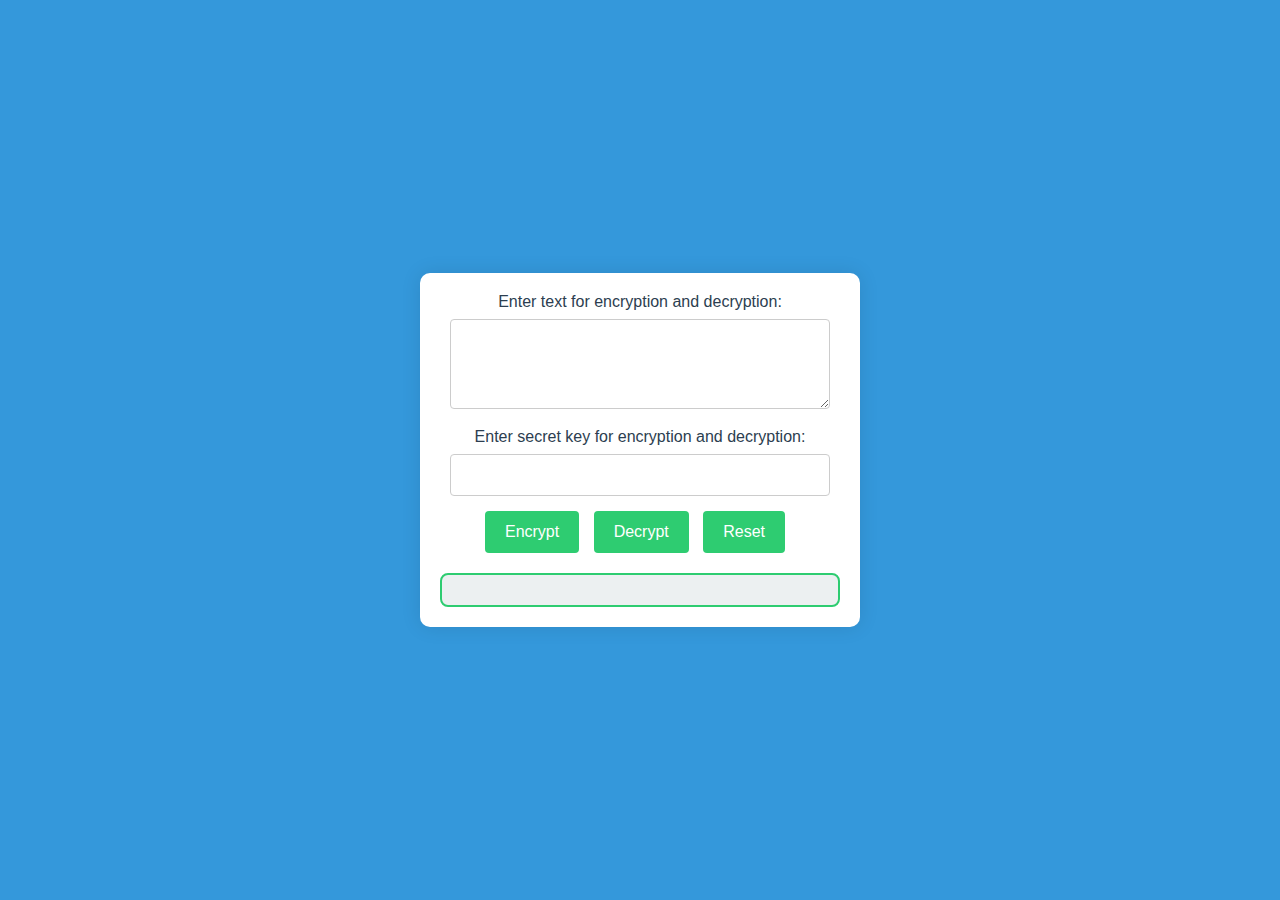
==== index.html @ 32759c81 "First" ====
<!DOCTYPE html>
<html lang="en">
<head>
    <meta charset="UTF-8">
    <meta name="viewport" content="width=device-width, initial-scale=1.0">
    <link rel="stylesheet" href="style.css">
    <title>Secure Ink</title>
</head>
<body>
    <div class="container">
        <label for="text">Enter text for encryption and decryption:</label>
        <textarea id="text" rows="4"></textarea>

        <label for="key">Enter secret key for encryption and decryption:</label>
        <input type="password" id="key" />

        <button onclick="encrypt()">Encrypt</button>
        <button onclick="decrypt()">Decrypt</button>
        <button onclick="reset()">Reset</button>

        <div id="result" class="result"></div>
    </div>

    <script src="script.js"></script>
</body>
</html>
---- style.css ----
body {
    font-family: 'Arial', sans-serif;
    background-color: #3498db;
    display: flex;
    align-items: center;
    justify-content: center;
    height: 100vh;
    margin: 0;
}

.container {
    background-color: #ffffff;
    padding: 20px;
    border-radius: 10px;
    box-shadow: 0 0 20px rgba(0, 0, 0, 0.1);
    max-width: 400px;
    width: 100%;
    text-align: center;
}

label {
    font-size: 16px;
    color: #2c3e50;
    display: block;
    margin-bottom: 8px;
}

textarea, input {
    width: calc(100% - 20px);
    margin-bottom: 15px;
    padding: 12px;
    font-size: 14px;
    border: 1px solid #ccc;
    border-radius: 4px;
    box-sizing: border-box;
}

button {
    background-color: #2ecc71;
    color: #ffffff;
    border: none;
    padding: 12px 20px;
    cursor: pointer;
    margin-right: 10px;
    font-size: 16px;
    border-radius: 4px;
    transition: background-color 0.3s ease;
}

button:hover {
    background-color: #27ae60;
}

.result {
    margin-top: 20px;
    padding: 15px;
    border: 2px solid #2ecc71;
    background-color: #ecf0f1;
    border-radius: 8px;
    font-size: 14px;
    color: #2c3e50;
}
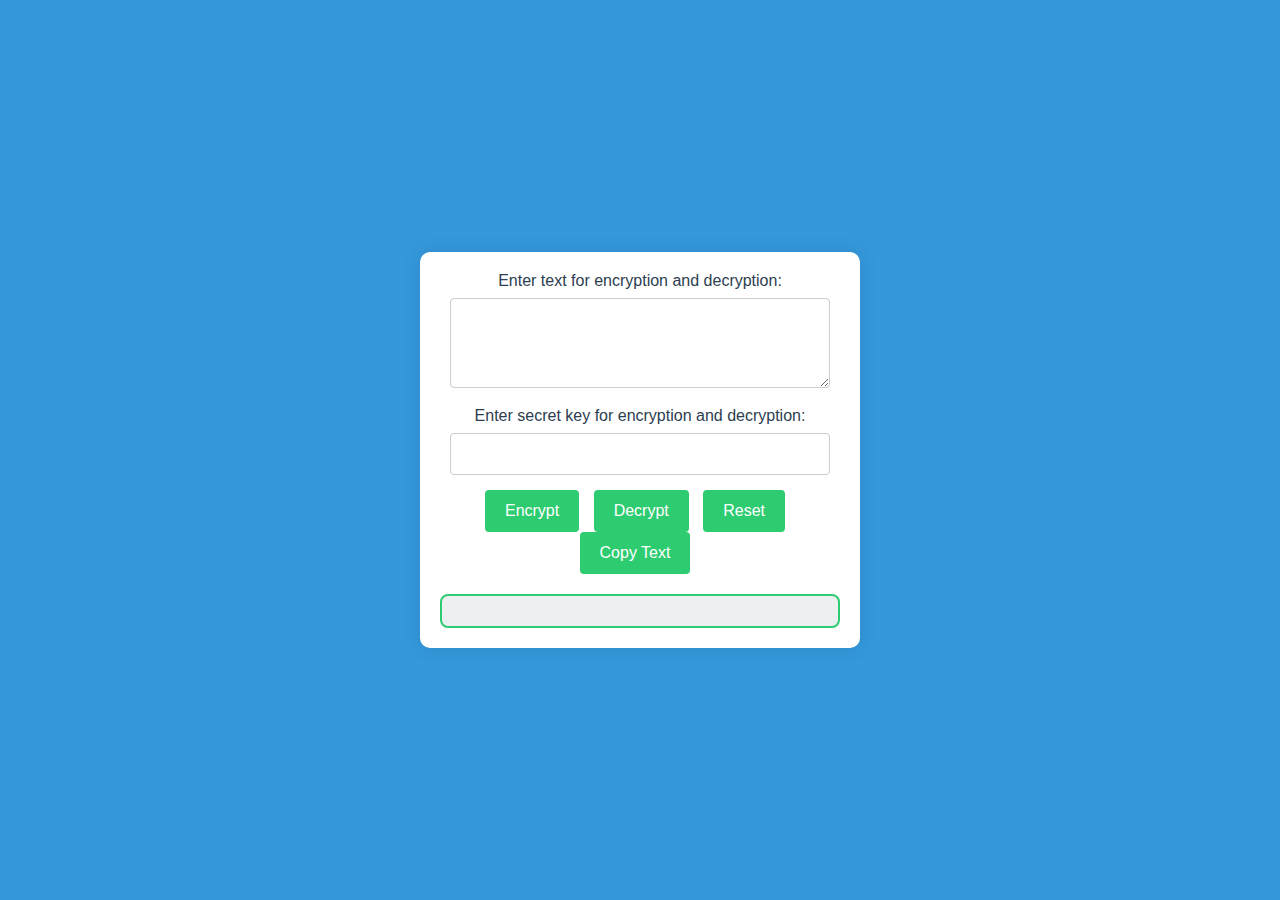
==== commit d7a6c17c: "Add files via upload" ====
--- a/index.html
+++ b/index.html
@@ -4,20 +4,23 @@
     <meta charset="UTF-8">
     <meta name="viewport" content="width=device-width, initial-scale=1.0">
     <link rel="stylesheet" href="style.css">
+    <link rel="icon" type="png" href="CrImages\key.png">
     <title>Secure Ink</title>
 </head>
 <body>
+   
     <div class="container">
         <label for="text">Enter text for encryption and decryption:</label>
         <textarea id="text" rows="4"></textarea>
 
         <label for="key">Enter secret key for encryption and decryption:</label>
         <input type="password" id="key" />
-
-        <button onclick="encrypt()">Encrypt</button>
-        <button onclick="decrypt()">Decrypt</button>
-        <button onclick="reset()">Reset</button>
-
+        <div class="btn">
+        <button id="encrypt" onclick="encrypt()">Encrypt</button>
+        <button id="decrypt" onclick="decrypt()">Decrypt</button>
+        <button id="reset" onclick="reset()">Reset</button>
+        <button id="copy" onclick="copyText()">Copy Text</button>
+        </div>
         <div id="result" class="result"></div>
     </div>
 
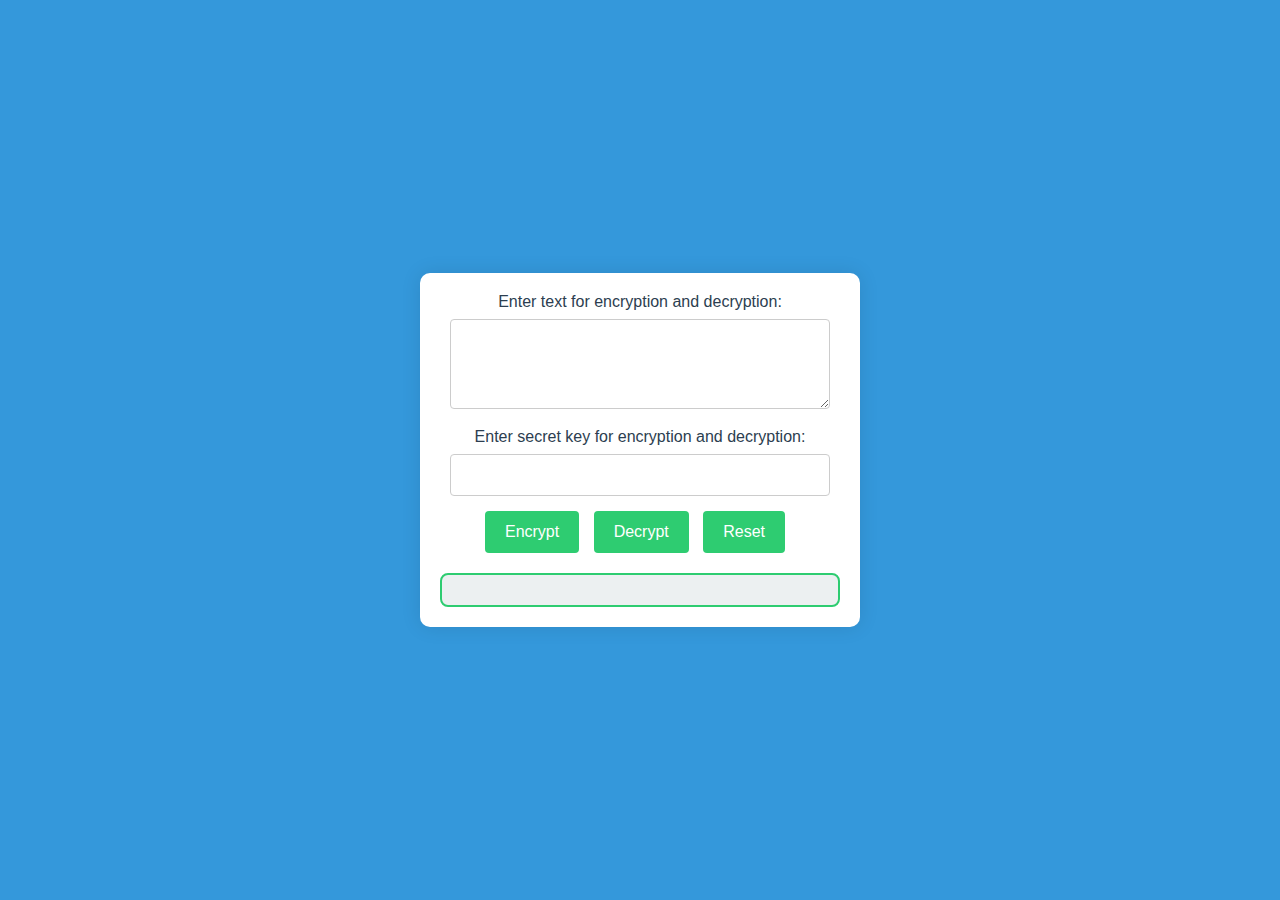
==== commit b783cc9f: "Update index.html" ====
--- a/index.html
+++ b/index.html
@@ -19,7 +19,7 @@
         <button id="encrypt" onclick="encrypt()">Encrypt</button>
         <button id="decrypt" onclick="decrypt()">Decrypt</button>
         <button id="reset" onclick="reset()">Reset</button>
-        <button id="copy" onclick="copyText()">Copy Text</button>
+        <!--<button id="copy" onclick="copyText()">Copy Text</button>-->
         </div>
         <div id="result" class="result"></div>
     </div>
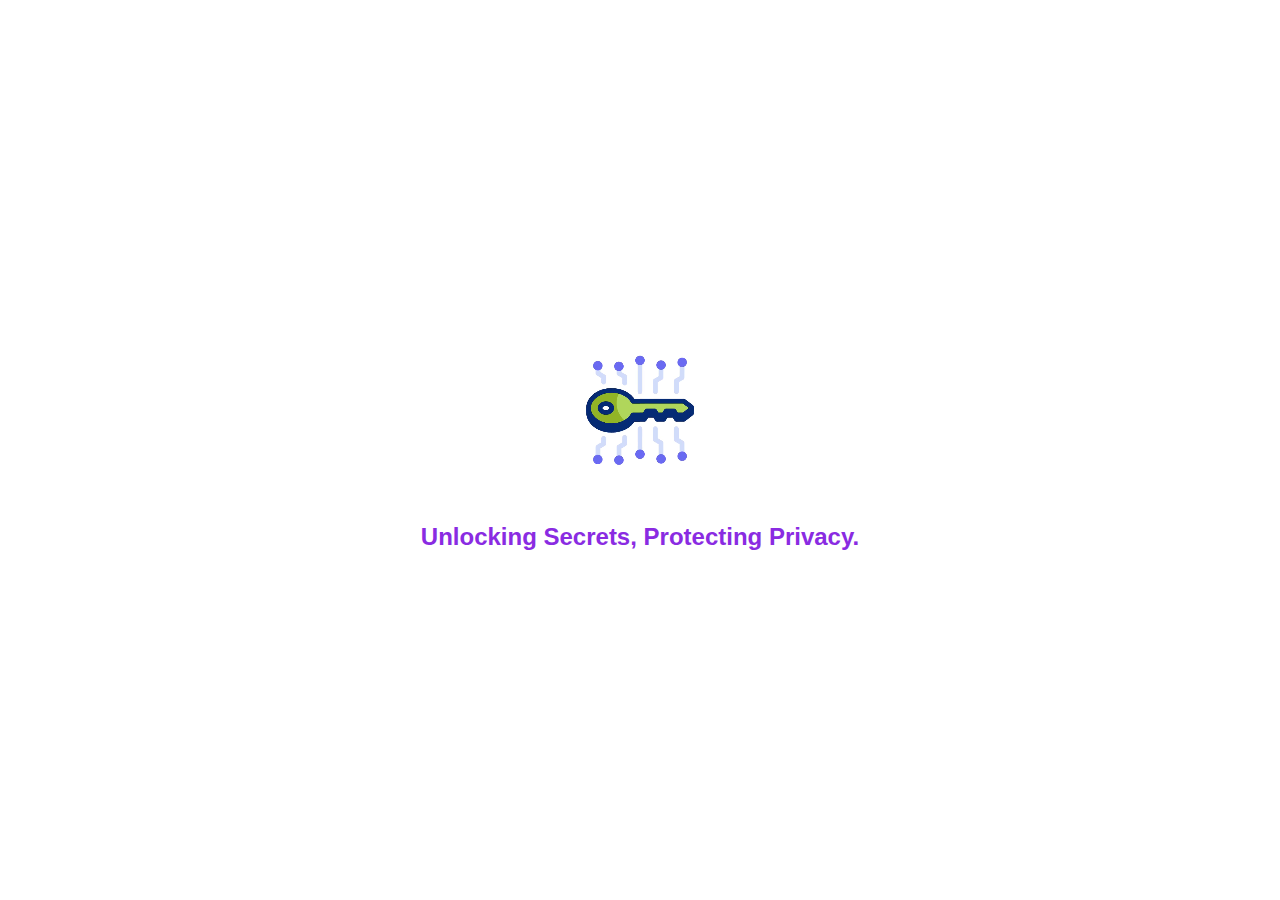
==== commit ac7450c7: "Splash Screen" ====
--- a/index.html
+++ b/index.html
@@ -4,26 +4,46 @@
     <meta charset="UTF-8">
     <meta name="viewport" content="width=device-width, initial-scale=1.0">
     <link rel="stylesheet" href="style.css">
-    <link rel="icon" type="png" href="CrImages\key.png">
+    <link rel="icon" type="image/png" href="CrImages/key.png">
     <title>Secure Ink</title>
+    <link rel="stylesheet" href="https://cdnjs.cloudflare.com/ajax/libs/font-awesome/6.0.0-beta3/css/all.min.css">
 </head>
 <body>
-   
+
+     <!-- Splash Screen -->
+     <div id="splash-screen">
+        <div class="splash-content">
+            <!-- Video element inside splash screen -->
+            <video class="splash-logo" autoplay muted loop>
+                <source src="CrImages/encryption.mp4" type="video/mp4">
+                Your browser does not support the video tag.
+            </video>
+            <h1>Unlocking Secrets, Protecting Privacy.</h1>
+        </div>
+    </div>
+    
     <div class="container">
-        <label for="text">Enter text for encryption and decryption:</label>
-        <textarea id="text" rows="4"></textarea>
+        <!-- <label for="text">Enter text for Encryption & Decryption:</label> -->
+        <textarea id="text" rows="4"  placeholder ="Enter your message for Encryption & Decryption"></textarea>
 
-        <label for="key">Enter secret key for encryption and decryption:</label>
-        <input type="password" id="key" />
+        <!-- <label for="key">Secret Key:</label> -->
+        <div class="key-container">
+            <input type="password" id="key" placeholder="Enter your secret key" />
+            <button type="button" id="toggle-key" onclick="togglePassword()">
+                <i class="fas fa-eye" id="eye-icon"></i>
+            </button>
+        </div>
         <div class="btn">
-        <button id="encrypt" onclick="encrypt()">Encrypt</button>
-        <button id="decrypt" onclick="decrypt()">Decrypt</button>
-        <button id="reset" onclick="reset()">Reset</button>
-        <!--<button id="copy" onclick="copyText()">Copy Text</button>-->
+            <button id="encrypt" onclick="encrypt()">Encrypt</button>
+            <button id="decrypt" onclick="decrypt()">Decrypt</button>
+            <button id="reset" onclick="reset()">Reset</button>
+            <button id="copy" onclick="copyText()">Copy Text</button>
+            <button id="paste" onclick="pasteText()">Paste Text</button> <!-- New Paste Button -->
         </div>
         <div id="result" class="result"></div>
     </div>
 
     <script src="script.js"></script>
+    <script src="splash.js"></script>
 </body>
 </html>
--- a/style.css
+++ b/style.css
@@ -1,11 +1,68 @@
 body {
     font-family: 'Arial', sans-serif;
-    background-color: #3498db;
+    background-color: white;
     display: flex;
     align-items: center;
     justify-content: center;
     height: 100vh;
     margin: 0;
+}
+/* Full-screen splash screen */
+
+#splash-screen {
+    position: fixed;
+    top: 0;
+    left: 0;
+    width: 100%;
+    height: 100%;
+    background-color: white; /* Change this to fit your branding */
+    display: flex;
+    justify-content: center;
+    align-items: center;
+    z-index: 1000; /* Ensure it stays on top */
+    transition: opacity 0.5s ease; /* Smooth fade-out */
+}
+
+/* Hidden state for splash screen (once it fades out) */
+#splash-screen.hidden {
+    opacity: 0;
+    visibility: hidden;
+}
+
+/* Splash content (centered content inside the splash screen) */
+.splash-content {
+    text-align: center;
+    color: white;
+}
+
+.splash-logo {
+    width: 150px;
+    height: 150px;
+    margin-bottom: 20px;
+}
+
+.splash-content h1 {
+    font-size: 24px;
+    font-weight: bold;
+    color: blueviolet;
+}
+
+/* Main content styles */
+.main-content {
+    display: none; /* Hidden until splash screen disappears */
+    text-align: center;
+    padding: 50px;
+}
+
+/* Optional main content styling */
+.main-content h1 {
+    font-size: 36px;
+    color: #333;
+}
+
+.main-content p {
+    font-size: 18px;
+    color: #666;
 }
 
 .container {
@@ -13,7 +70,7 @@
     padding: 20px;
     border-radius: 10px;
     box-shadow: 0 0 20px rgba(0, 0, 0, 0.1);
-    max-width: 400px;
+    max-width: 90%;
     width: 100%;
     text-align: center;
 }
@@ -23,21 +80,50 @@
     color: #2c3e50;
     display: block;
     margin-bottom: 8px;
+    text-align: left;
+    
 }
 
 textarea, input {
-    width: calc(100% - 20px);
-    margin-bottom: 15px;
+    width: 100%; /* Adjusted width to accommodate the icon button */
+    margin-bottom: 30px;
     padding: 12px;
     font-size: 14px;
     border: 1px solid #ccc;
     border-radius: 4px;
     box-sizing: border-box;
+    display: flex;
+}
+
+.key-container {
+    display: flex;
+    align-items: center;
+    position: inherit;
+    width: auto;
+    margin-top: 20px;
+
+}
+
+#key {
+    flex: 1;
+}
+
+#toggle-key {
+    border: none;
+    background: transparent;
+    cursor: pointer;
+    font-size: 20px;
+    padding: 0 10px;
+    color: #3498db;
+    margin-top: -25px;
+    justify-content: center;
+}
+
+#toggle-key:hover #eye-icon {
+    color: #131414;
 }
 
 button {
-    background-color: #2ecc71;
-    color: #ffffff;
     border: none;
     padding: 12px 20px;
     cursor: pointer;
@@ -45,6 +131,31 @@
     font-size: 16px;
     border-radius: 4px;
     transition: background-color 0.3s ease;
+}
+
+#encrypt {
+    background-color: #2ecc71;
+    color: #ffffff;
+}
+
+#decrypt {
+    background-color: red;
+    color: #ffffff;
+}
+
+#reset {
+    background-color: skyblue;
+    color: #ffffff;
+}
+
+#copy {
+    background-color: orange;
+    color: #ffffff;
+}
+
+#paste {
+    background-color: blueviolet;
+    color: #ffffff;
 }
 
 button:hover {
@@ -59,4 +170,31 @@
     border-radius: 8px;
     font-size: 14px;
     color: #2c3e50;
-}
+    word-break: break-word;
+    text-align: left;
+}
+
+@media (max-width: 768px) {
+    .container {
+        padding: 10px;
+    }
+
+    textarea, input {
+        width: calc(100% - 50px); /* Adjusted width for smaller screens */
+    }
+
+    #toggle-key {
+        font-size: 18px;
+        padding: 0 8px;
+    }
+
+    button {
+        font-size: 14px;
+    }
+
+    #encrypt, #decrypt, #reset, #copy ,#paste{
+        margin: auto;
+        margin-bottom: 10px;
+    }
+ 
+}
